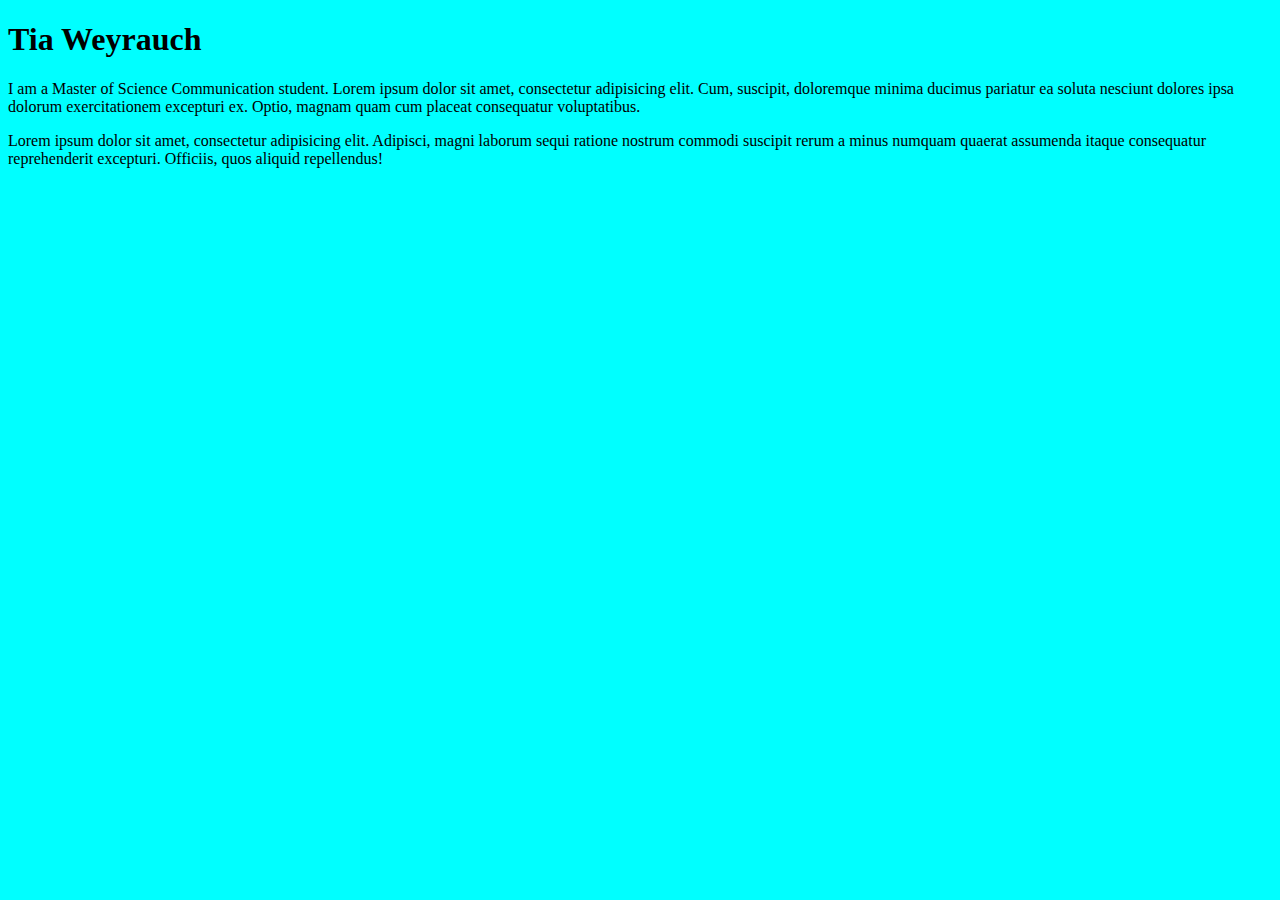
==== index.html @ 7af4bd89 "Version 1" ====
<!doctype html>
<html lang="en">
<head>
	<meta charset="UTF-8">
	<title>Tia Weyrauch</title>

	<link rel="stylesheet" href="css/styles.css">

</head>
<body>

	<h1>Tia Weyrauch</h1>

	<p>I am a Master of Science Communication student. Lorem ipsum dolor sit amet, consectetur adipisicing elit. Cum, suscipit, doloremque minima ducimus pariatur ea soluta nesciunt dolores ipsa dolorum exercitationem excepturi ex. Optio, magnam quam cum placeat consequatur voluptatibus.</p>

	<p>Lorem ipsum dolor sit amet, consectetur adipisicing elit. Adipisci, magni laborum sequi ratione nostrum commodi suscipit rerum a minus numquam quaerat assumenda itaque consequatur reprehenderit excepturi. Officiis, quos aliquid repellendus!</p>
	

</body>
</html>
---- css/styles.css ----
body{
background: aqua;
}
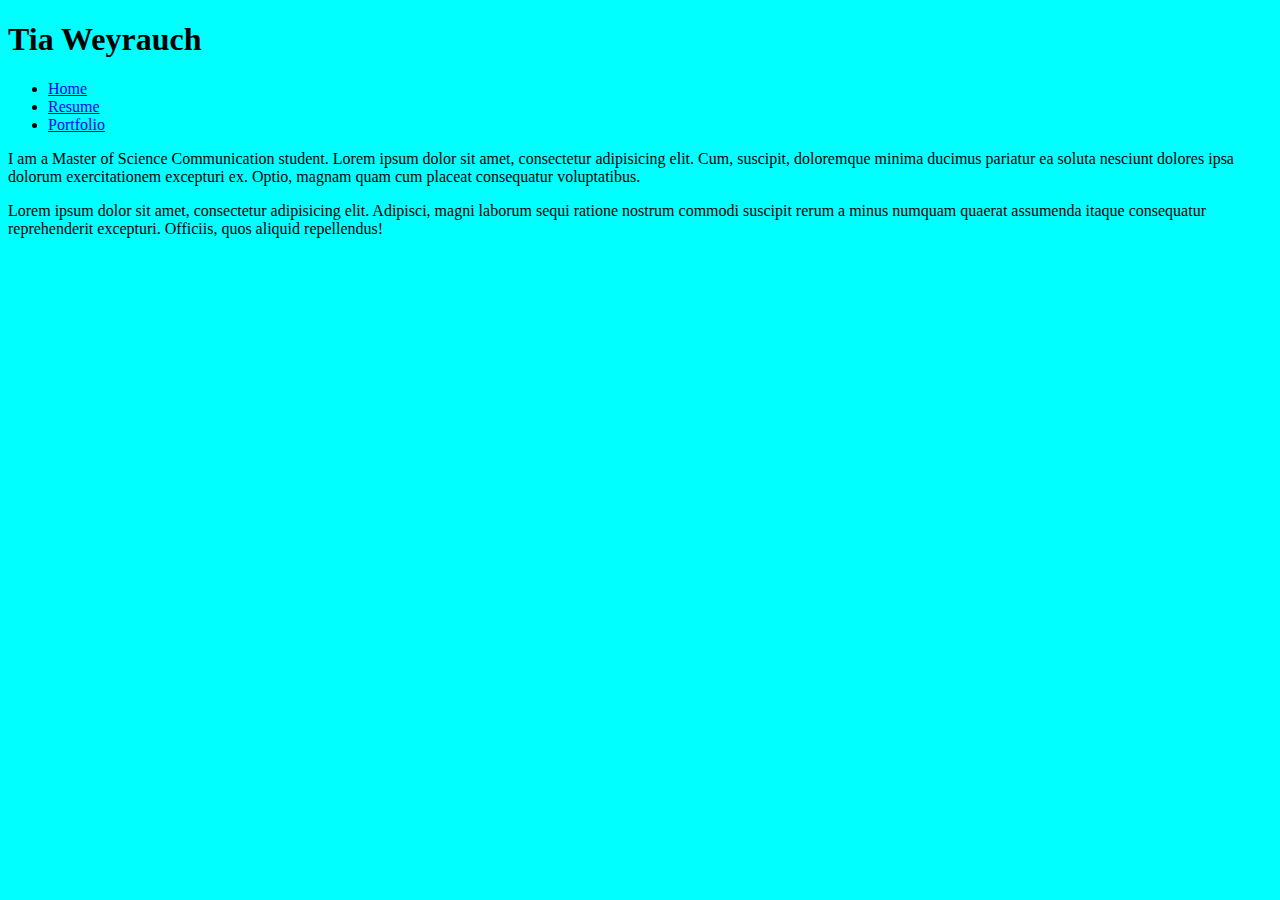
==== commit 31954ece: "Portfolio & Resume" ====
--- a/index.html
+++ b/index.html
@@ -11,6 +11,14 @@
 
 	<h1>Tia Weyrauch</h1>
 
+	<nav>
+		<ul>
+			<li><a href="index.html">Home</a></li>
+			<li><a href="resume.html">Resume</a></li>
+			<li><a href="portfolio.html">Portfolio</a></li>
+		</ul>
+	</nav>
+
 	<p>I am a Master of Science Communication student. Lorem ipsum dolor sit amet, consectetur adipisicing elit. Cum, suscipit, doloremque minima ducimus pariatur ea soluta nesciunt dolores ipsa dolorum exercitationem excepturi ex. Optio, magnam quam cum placeat consequatur voluptatibus.</p>
 
 	<p>Lorem ipsum dolor sit amet, consectetur adipisicing elit. Adipisci, magni laborum sequi ratione nostrum commodi suscipit rerum a minus numquam quaerat assumenda itaque consequatur reprehenderit excepturi. Officiis, quos aliquid repellendus!</p>
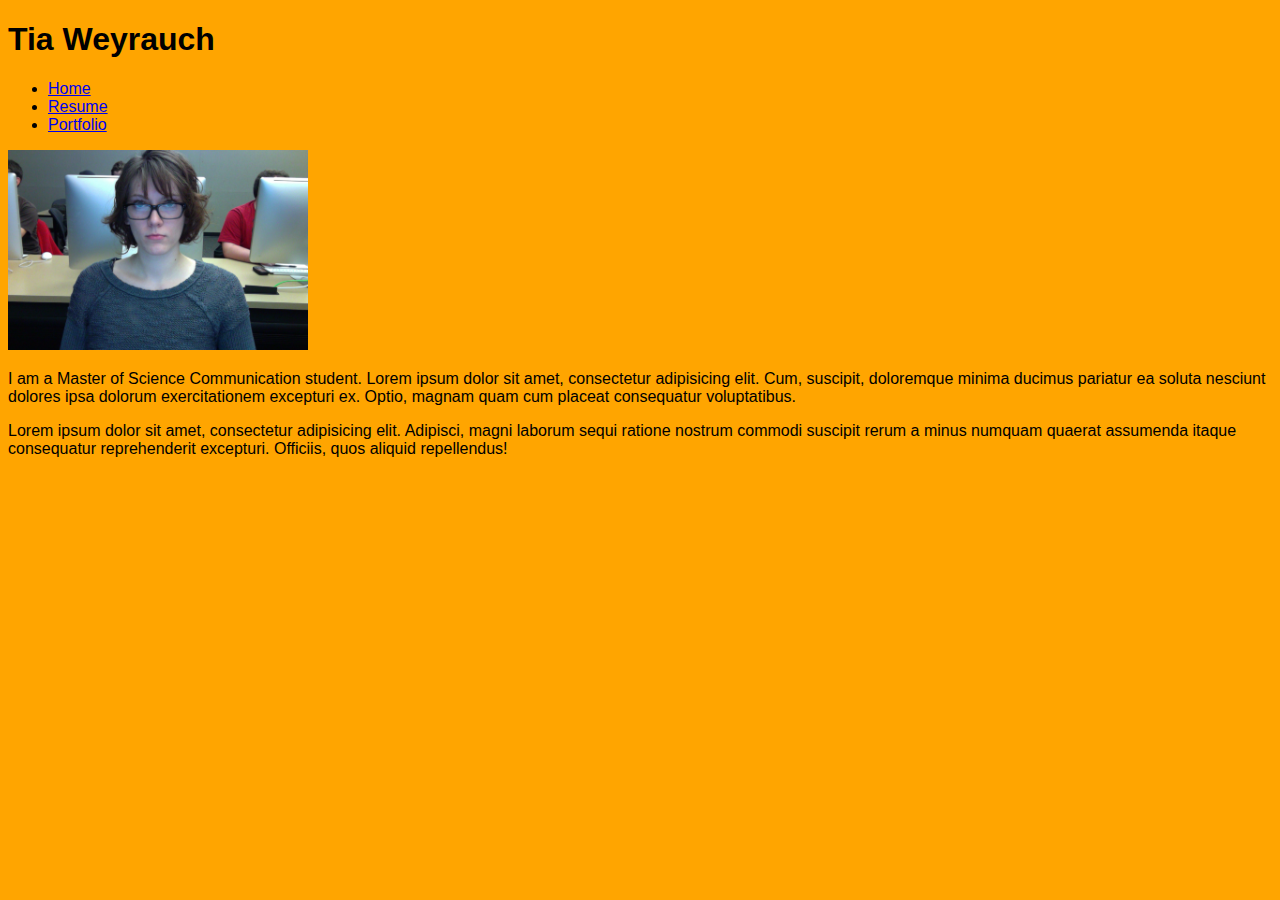
==== commit 8ec12041: "Added Image" ====
--- a/index.html
+++ b/index.html
@@ -19,6 +19,8 @@
 		</ul>
 	</nav>
 
+	<img src="img/me.jpg" alt="Picture of Myself">
+
 	<p>I am a Master of Science Communication student. Lorem ipsum dolor sit amet, consectetur adipisicing elit. Cum, suscipit, doloremque minima ducimus pariatur ea soluta nesciunt dolores ipsa dolorum exercitationem excepturi ex. Optio, magnam quam cum placeat consequatur voluptatibus.</p>
 
 	<p>Lorem ipsum dolor sit amet, consectetur adipisicing elit. Adipisci, magni laborum sequi ratione nostrum commodi suscipit rerum a minus numquam quaerat assumenda itaque consequatur reprehenderit excepturi. Officiis, quos aliquid repellendus!</p>
--- a/css/styles.css
+++ b/css/styles.css
@@ -1,3 +1,8 @@
 body{
-background: aqua;
+background: orange;
+font-family: arial;
+}
+
+img {
+	width: 300px;
 }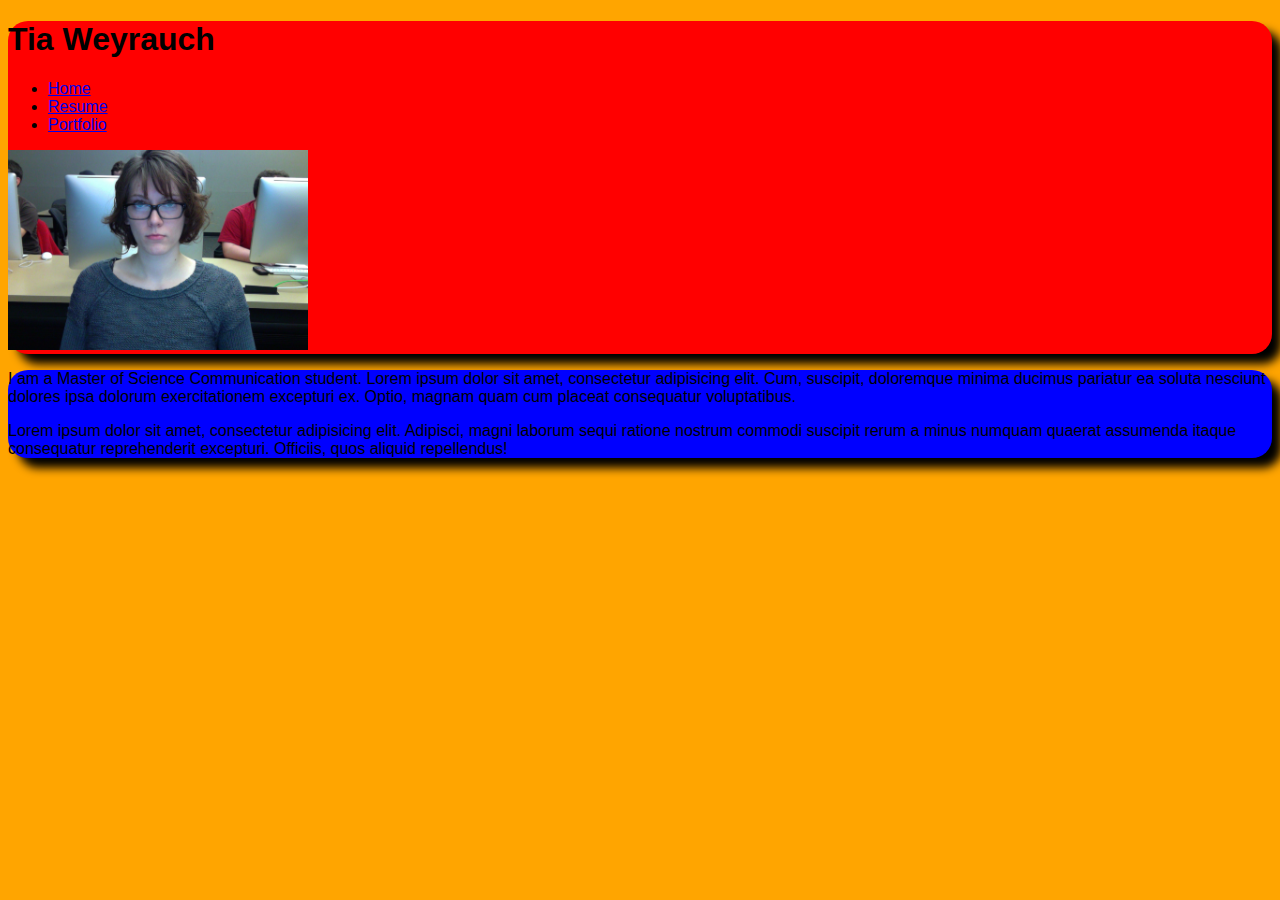
==== commit d796749e: "Columns" ====
--- a/index.html
+++ b/index.html
@@ -8,6 +8,8 @@
 
 </head>
 <body>
+
+<div id="leftcol" class="round shadow">
 
 	<h1>Tia Weyrauch</h1>
 
@@ -21,10 +23,14 @@
 
 	<img src="img/me.jpg" alt="Picture of Myself">
 
+</div>
+
+<div id="rightcol" class="round shadow">
+
 	<p>I am a Master of Science Communication student. Lorem ipsum dolor sit amet, consectetur adipisicing elit. Cum, suscipit, doloremque minima ducimus pariatur ea soluta nesciunt dolores ipsa dolorum exercitationem excepturi ex. Optio, magnam quam cum placeat consequatur voluptatibus.</p>
 
 	<p>Lorem ipsum dolor sit amet, consectetur adipisicing elit. Adipisci, magni laborum sequi ratione nostrum commodi suscipit rerum a minus numquam quaerat assumenda itaque consequatur reprehenderit excepturi. Officiis, quos aliquid repellendus!</p>
-	
+</div>
 
 </body>
 </html>--- a/css/styles.css
+++ b/css/styles.css
@@ -5,4 +5,20 @@
 
 img {
 	width: 300px;
+}
+
+#leftcol{
+	background: red;
+}
+
+#rightcol{
+	background: blue;
+}
+
+.round{
+	border-radius: 20px;
+}
+
+.shadow{
+	box-shadow: 10px 10px 10px black;
 }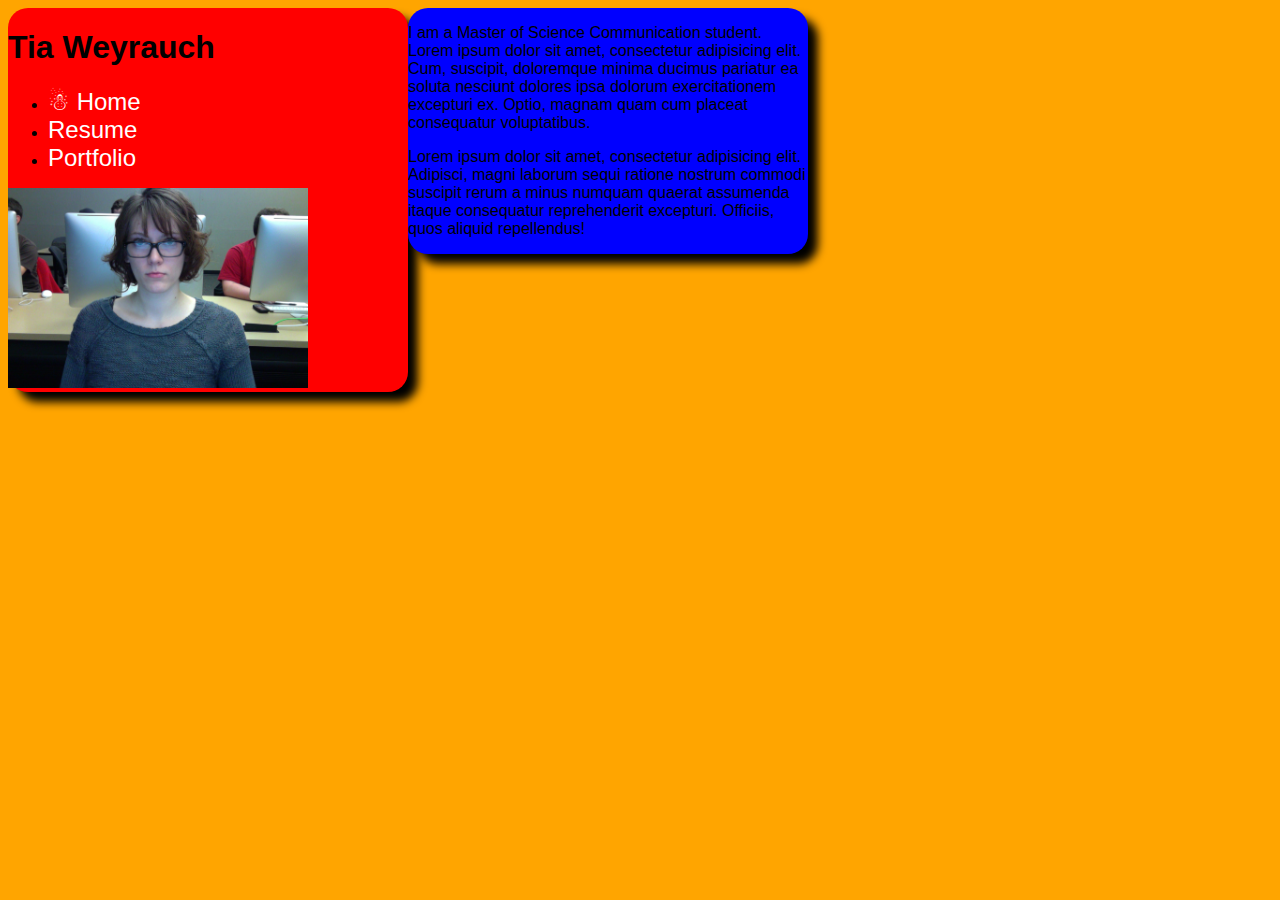
==== commit 446fc736: "Columns Floated" ====
--- a/index.html
+++ b/index.html
@@ -15,7 +15,7 @@
 
 	<nav>
 		<ul>
-			<li><a href="index.html">Home</a></li>
+			<li><a href="index.html">&#9731; Home</a></li>
 			<li><a href="resume.html">Resume</a></li>
 			<li><a href="portfolio.html">Portfolio</a></li>
 		</ul>
--- a/css/styles.css
+++ b/css/styles.css
@@ -3,16 +3,29 @@
 font-family: arial;
 }
 
+/* Navigation */
+a {
+	font-size: 24px;
+	color: white;
+	text-decoration: none;
+}
+
+
 img {
 	width: 300px;
 }
 
+/* Containers */
 #leftcol{
 	background: red;
+	width: 400px;
+	float: left;
 }
 
 #rightcol{
 	background: blue;
+	width: 400px;
+	float: left;
 }
 
 .round{
